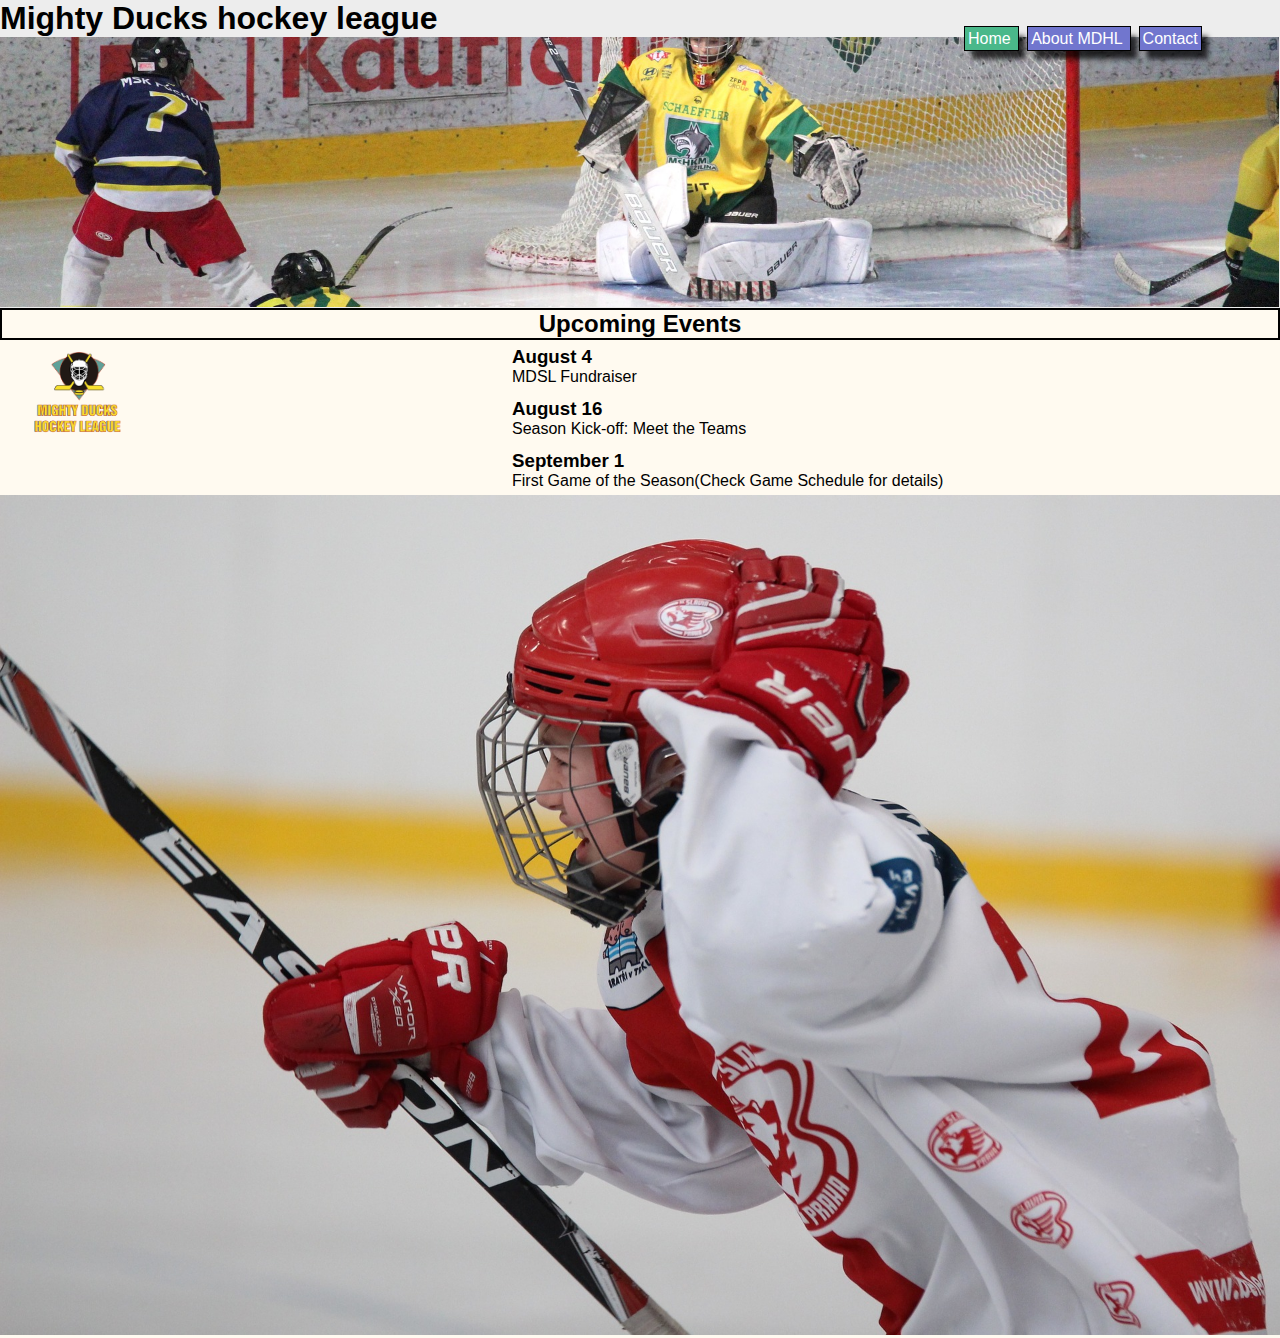
==== index.html @ 03b94174 "Alineacion en el centro de contacto" ====
<!DOCTYPE html>
<html lang="en">
<head>
    <meta charset="UTF-8">
    <meta http-equiv="X-UA-Compatible" content="IE=edge">
    <meta name="viewport" content="width=device-width, initial-scale=1.0">
    <link rel="stylesheet" href="style.css">
    <link rel="shortcut icon" href="favicon.ico" type="image/x-icon">
    <title>Hockey League</title>
</head>
<body>
    <header>
    <h1 id="titulo">Mighty Ducks hockey league</h1>
    </header>
    <div class="portada">
        
        <nav >
            <a class="active" href="#">Home </a>
            <a class="item" href="./AboutMDHL.html">About MDHL </a>
            <a class="item" href="./Contact.html" >Contact</a>
            
        </nav>
        <img src="./assets/design2_image1.jpg" alt="">
    </div>
    
    <main>
            <article class="articulos">
                <h2 class="lugar">Upcoming Events</h2>
                
                <img src="./assets/Logo_Mighty_ducks-01.png"  alt="Logo de mighty ducks" class="logo">
                <section class="tarjeta1">
                    <h3 class="fecha">August 4</h3>
                    <p>MDSL Fundraiser</p>
                </section>
                <section class="tarjeta1">
                    <h3 class="fecha">August 16</h3>
                    <p>Season Kick-off: Meet the Teams</p>
                </section>
                <section class="tarjeta1">
                    <h3 class="fecha">September 1</h3>
                    <p>First Game of the Season(Check Game Schedule for details)</p>
                </section>
                <img  class="imagenes" src="./assets/hockey_1.jpg" alt="Foto de chico jugando hockey" >
            </article>
    </main>





</body>
</html>
---- style.css ----
*{
    margin: 0;
    padding: 0;
    box-sizing: border-box;
    font-family: Arial, Helvetica, sans-serif;
    }

body{
    background-color: #ededed;
}
.portada{
    position: relative;
    
}
div>img {
    width: 100%;
    background-repeat: no-repeat;
    object-fit: cover;
    height: 30vh;
    margin-bottom: -3px;
    margin-left: -1px;
    
}
nav{
    position: absolute;
    top: -7px;
    left: 75%;


}
nav>a{
    padding: 3px;
}
nav>a:hover{
    background-color: rgb(74, 184, 138);
}
.item{

    background-color: rgb(113, 118, 206);
    margin: 4px;
    border: 1px solid black;
    text-decoration: none;
    color: white;
    -webkit-box-shadow: 7px 9px 5px -1px rgba(0,0,0,0.75);
-moz-box-shadow: 7px 9px 5px -1px rgba(0,0,0,0.75);
box-shadow: 7px 9px 5px -1px rgba(0,0,0,0.75);
}
.active{
    background-color: rgb(74, 184, 138);
    margin: 4px;
    border: 1px solid black;
    text-decoration: none;
    color: white;
    -webkit-box-shadow: 7px 9px 5px -1px rgba(0,0,0,0.75);
-moz-box-shadow: 7px 9px 5px -1px rgba(0,0,0,0.75);
box-shadow: 7px 9px 5px -1px rgba(0,0,0,0.75);
}


.articulos{
    position: relative;
    background-color: floralwhite;
    text-align: center;
    margin: -1;

}
.lugar{
    border: 2px solid black;
    margin-top: 0px;
    text-align: center;
}
.logo{

    display: inline-block;
    position: absolute;
    right: 90%;
    width: 100px;

}
.tarjeta{
    position: relative;
    display: inline-block;
    margin: 6px;
    text-align: start;
    padding-left: 7rem;
    width: 70%;

}
.fecha{
    margin: 0px;
}
.imagenes{
    object-fit: cover;
    height: 70%;
    width: 100%;
    margin: -1px;

}
.contactame{
    display: inline-block;
    margin: 2rem;
    
    width: 70%;

}

.tarjeta1{
    position: relative;
    display: inline-block;
    margin: 6px;
    text-align: start;
    padding-left: 20rem;
    width: 70vw;

}
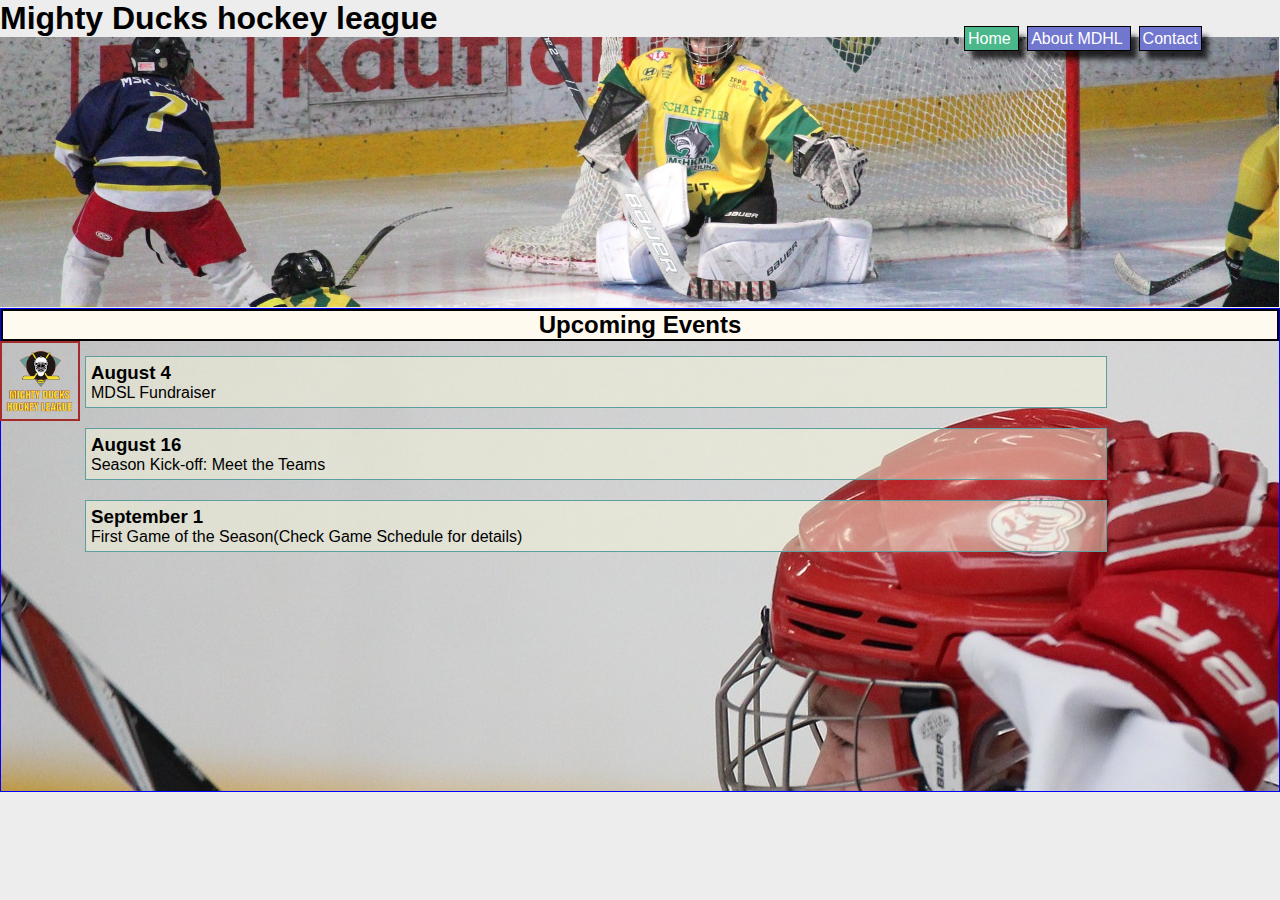
==== commit e83eb2cb: "cambio a flex-box" ====
--- a/index.html
+++ b/index.html
@@ -1,33 +1,36 @@
 <!DOCTYPE html>
 <html lang="en">
+
 <head>
     <meta charset="UTF-8">
     <meta http-equiv="X-UA-Compatible" content="IE=edge">
     <meta name="viewport" content="width=device-width, initial-scale=1.0">
     <link rel="stylesheet" href="style.css">
-    <link rel="shortcut icon" href="favicon.ico" type="image/x-icon">
+    <link rel="shortcut icon" href="./assets/favicon.ico" type="image/x-icon">
     <title>Hockey League</title>
 </head>
+
 <body>
     <header>
-    <h1 id="titulo">Mighty Ducks hockey league</h1>
+        <h1 id="titulo">Mighty Ducks hockey league</h1>
     </header>
     <div class="portada">
-        
-        <nav >
+
+        <nav>
             <a class="active" href="#">Home </a>
             <a class="item" href="./AboutMDHL.html">About MDHL </a>
-            <a class="item" href="./Contact.html" >Contact</a>
-            
+            <a class="item" href="./Contact.html">Contact</a>
+
         </nav>
         <img src="./assets/design2_image1.jpg" alt="">
     </div>
-    
+
     <main>
-            <article class="articulos">
-                <h2 class="lugar">Upcoming Events</h2>
-                
-                <img src="./assets/Logo_Mighty_ducks-01.png"  alt="Logo de mighty ducks" class="logo">
+        <article class="articulos">
+            <h2 class="lugar">Upcoming Events</h2>
+            <div class="contenedor">
+                <img src="./assets/Logo_Mighty_ducks-01.png" alt="Logo de mighty ducks" class="logo">
+                <div class="mastercard">
                 <section class="tarjeta1">
                     <h3 class="fecha">August 4</h3>
                     <p>MDSL Fundraiser</p>
@@ -40,8 +43,10 @@
                     <h3 class="fecha">September 1</h3>
                     <p>First Game of the Season(Check Game Schedule for details)</p>
                 </section>
-                <img  class="imagenes" src="./assets/hockey_1.jpg" alt="Foto de chico jugando hockey" >
-            </article>
+                </div>
+            </div>
+            
+        </article>
     </main>
 
 
@@ -49,4 +54,5 @@
 
 
 </body>
+
 </html>--- a/style.css
+++ b/style.css
@@ -34,6 +34,8 @@
 nav>a:hover{
     background-color: rgb(74, 184, 138);
 }
+
+
 .item{
 
     background-color: rgb(113, 118, 206);
@@ -58,33 +60,35 @@
 
 
 .articulos{
-    position: relative;
+    display: flex;
     background-color: floralwhite;
-    text-align: center;
-    margin: -1;
+    border: 1px solid blue;
+    flex-wrap: wrap;
+    flex-direction: column;
 
 }
 .lugar{
+    justify-content: flex-start;
+    align-items: center;
     border: 2px solid black;
-    margin-top: 0px;
+    margin-top: 0px; 
+    height: min-content ;
+    width: 100%;
     text-align: center;
 }
 .logo{
+    border: 2px solid brown;
+    width: 5rem;
+    height: 5rem;
+}
 
-    display: inline-block;
-    position: absolute;
-    right: 90%;
-    width: 100px;
-
-}
-.tarjeta{
-    position: relative;
-    display: inline-block;
-    margin: 6px;
-    text-align: start;
-    padding-left: 7rem;
-    width: 70%;
-
+.contenedor{
+    display: flex ;
+    width: 100%;
+    background-image: url("./assets/hockey_1.jpg");
+    object-fit: contain;
+    height: 50vh;
+    
 }
 .fecha{
     margin: 0px;
@@ -97,19 +101,26 @@
 
 }
 .contactame{
-    display: inline-block;
-    margin: 2rem;
-    
-    width: 70%;
+    display: flex;
+    justify-content: space-around;
+    align-self: center;
+    margin-left: 1rem;
 
 }
 
 .tarjeta1{
-    position: relative;
-    display: inline-block;
-    margin: 6px;
-    text-align: start;
-    padding-left: 20rem;
-    width: 70vw;
+    
+    margin: 10px 0px;
+    border: 1px solid cadetblue;
+    padding: 5px;
+    background-color: rgba(245, 245, 220, 0.505);
+
 
 }
+
+.mastercard{
+    display: flex;
+    flex-direction: column;
+    width: 80%;
+    margin: 5px;
+}
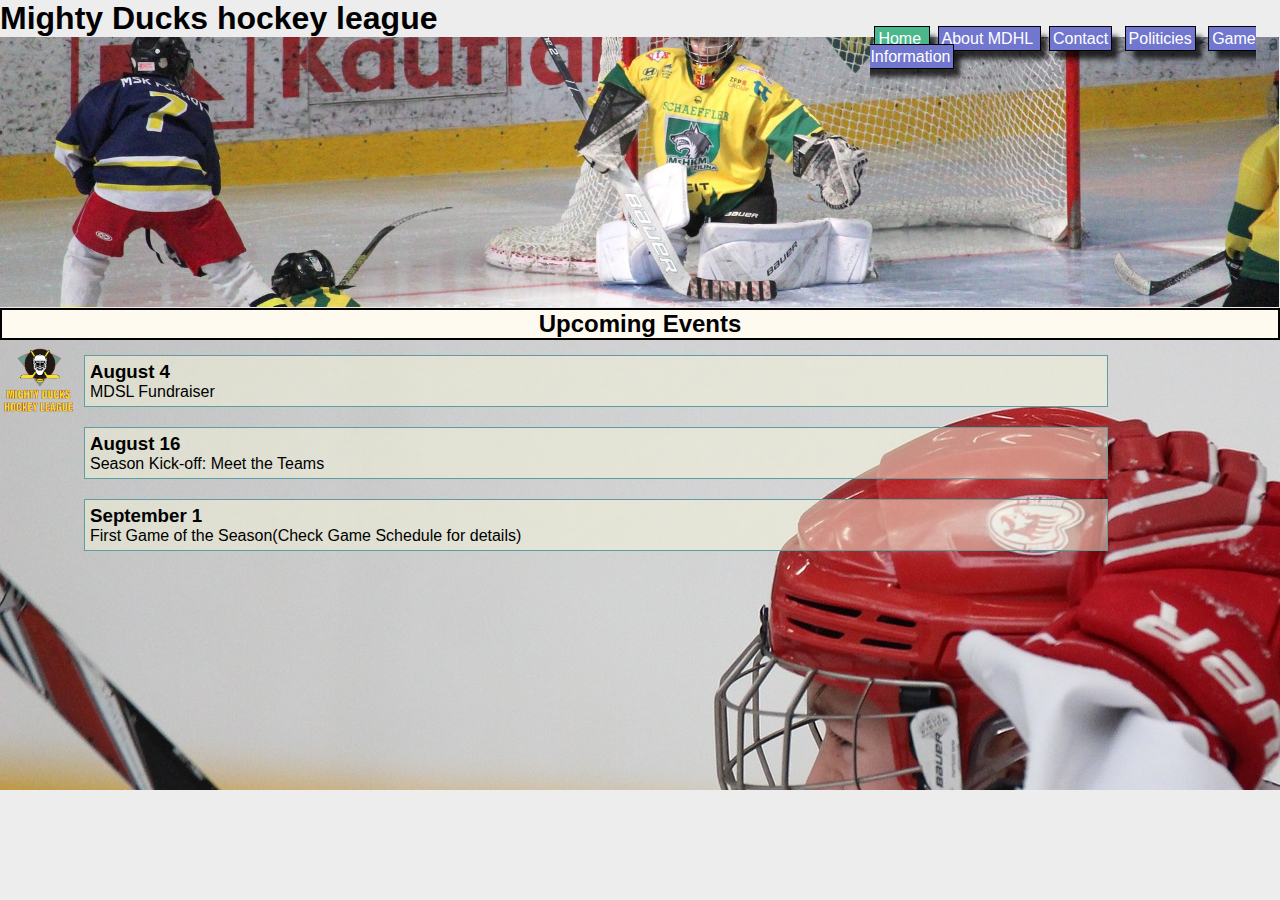
==== commit aec4f2b1: "Nuevos Archivos GamerInformation,Politicies" ====
--- a/index.html
+++ b/index.html
@@ -20,6 +20,8 @@
             <a class="active" href="#">Home </a>
             <a class="item" href="./AboutMDHL.html">About MDHL </a>
             <a class="item" href="./Contact.html">Contact</a>
+            <a class="item" href="./Politicies.html">Politicies</a>
+            <a class="item" href="./GameInformation.html">Game Information</a>
 
         </nav>
         <img src="./assets/design2_image1.jpg" alt="">
--- a/style.css
+++ b/style.css
@@ -24,7 +24,7 @@
 nav{
     position: absolute;
     top: -7px;
-    left: 75%;
+    left: 68%;
 
 
 }
@@ -62,7 +62,6 @@
 .articulos{
     display: flex;
     background-color: floralwhite;
-    border: 1px solid blue;
     flex-wrap: wrap;
     flex-direction: column;
 
@@ -77,7 +76,7 @@
     text-align: center;
 }
 .logo{
-    border: 2px solid brown;
+    
     width: 5rem;
     height: 5rem;
 }
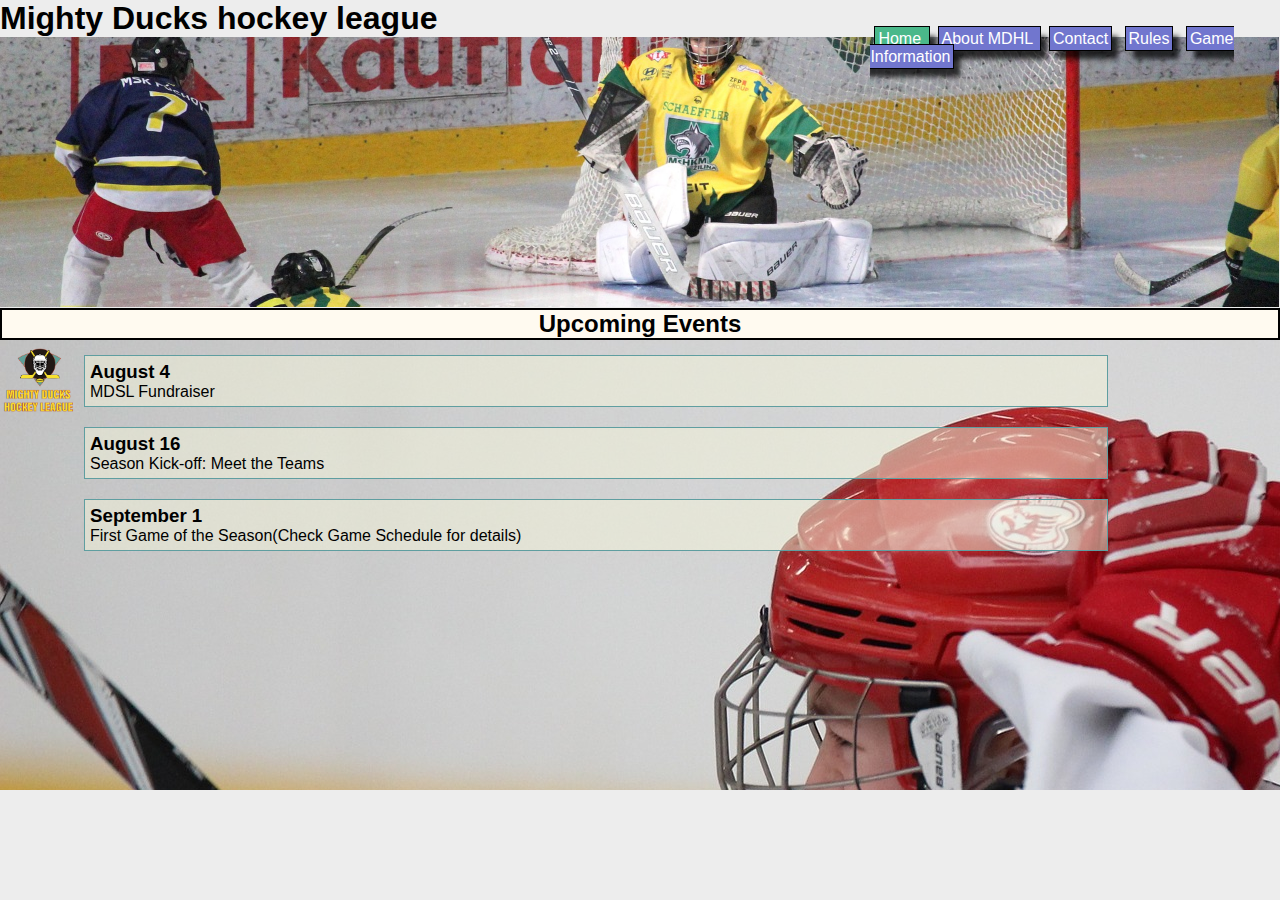
==== commit e173ed59: "cambio de Nombre de Archivos" ====
--- a/index.html
+++ b/index.html
@@ -20,7 +20,7 @@
             <a class="active" href="#">Home </a>
             <a class="item" href="./AboutMDHL.html">About MDHL </a>
             <a class="item" href="./Contact.html">Contact</a>
-            <a class="item" href="./Politicies.html">Politicies</a>
+            <a class="item" href="./Rules.html">Rules</a>
             <a class="item" href="./GameInformation.html">Game Information</a>
 
         </nav>
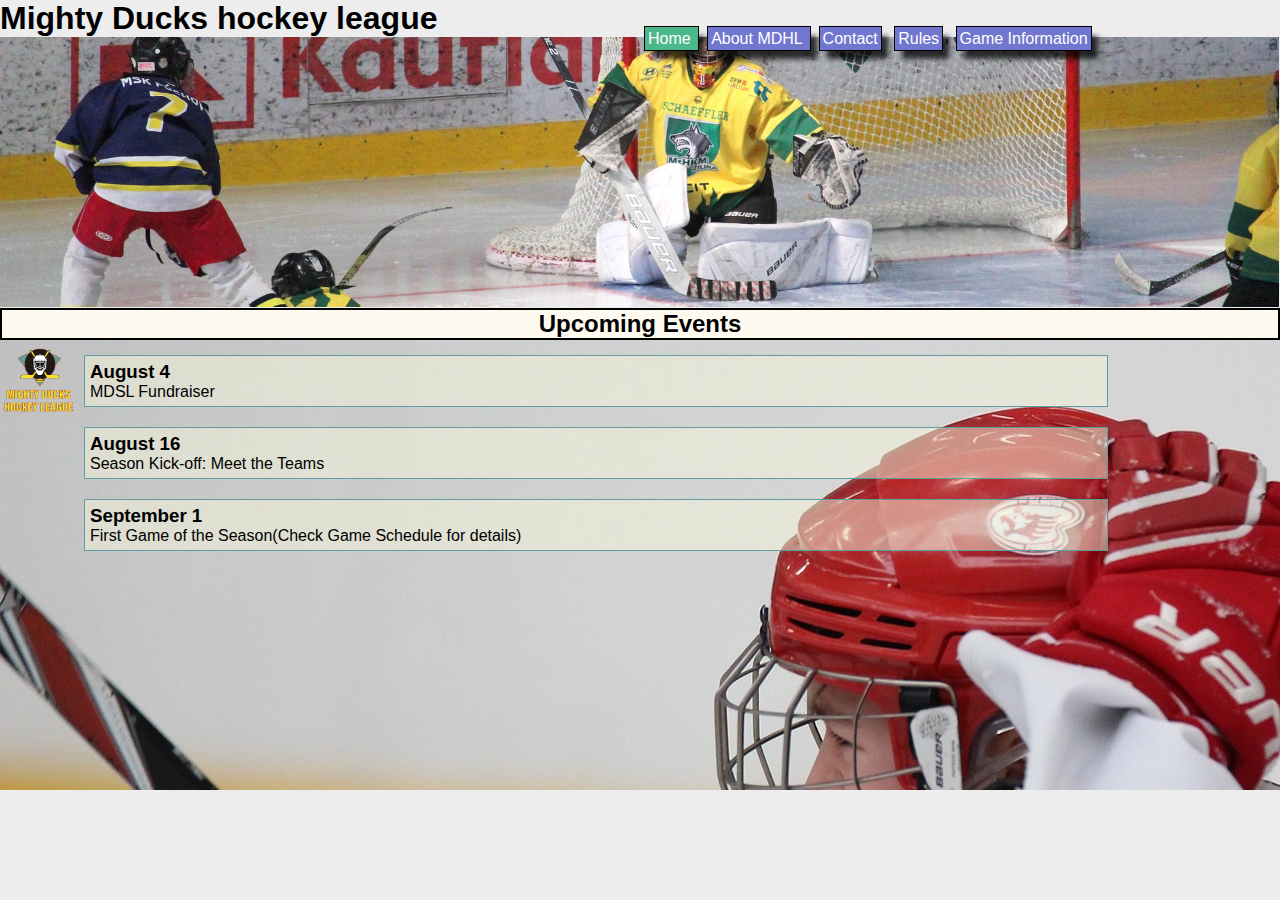
==== commit e94f53ed: "arreglos de Main y Header y agregado de registration y show_data" ====
--- a/index.html
+++ b/index.html
@@ -13,19 +13,19 @@
 <body>
     <header>
         <h1 id="titulo">Mighty Ducks hockey league</h1>
+        <div class="portada">
+    
+            <nav>
+                <a class="active" href="#">Home </a>
+                <a class="item" href="./AboutMDHL.html">About MDHL </a>
+                <a class="item" href="./Contact.html">Contact</a>
+                <a class="item" href="./Rules.html">Rules</a>
+                <a class="item" href="./GameInformation.html">Game Information</a>
+    
+            </nav>
+            <img src="./assets/design2_image1.jpg" alt="">
+        </div>
     </header>
-    <div class="portada">
-
-        <nav>
-            <a class="active" href="#">Home </a>
-            <a class="item" href="./AboutMDHL.html">About MDHL </a>
-            <a class="item" href="./Contact.html">Contact</a>
-            <a class="item" href="./Rules.html">Rules</a>
-            <a class="item" href="./GameInformation.html">Game Information</a>
-
-        </nav>
-        <img src="./assets/design2_image1.jpg" alt="">
-    </div>
 
     <main>
         <article class="articulos">
--- a/style.css
+++ b/style.css
@@ -24,7 +24,7 @@
 nav{
     position: absolute;
     top: -7px;
-    left: 68%;
+    left: 50%;
 
 
 }
@@ -123,3 +123,35 @@
     width: 80%;
     margin: 5px;
 }
+
+.conteinerRules{
+    display: flex;
+    border: 1px solid black;
+    justify-content: center;
+    justify-self: center;
+}
+
+th{
+    background-color: burlywood;
+    color: black;
+    
+}
+table{
+    background-color: blanchedalmond;
+    padding: 3px;
+}
+
+.titulo{
+    padding: 30px;
+    text-align: center;
+}
+
+.listaDePoliticas{
+    display: flex;
+    flex-direction: column;
+    text-align: center;
+    border: 3px solid red;
+    height: 50vh;
+    
+    
+}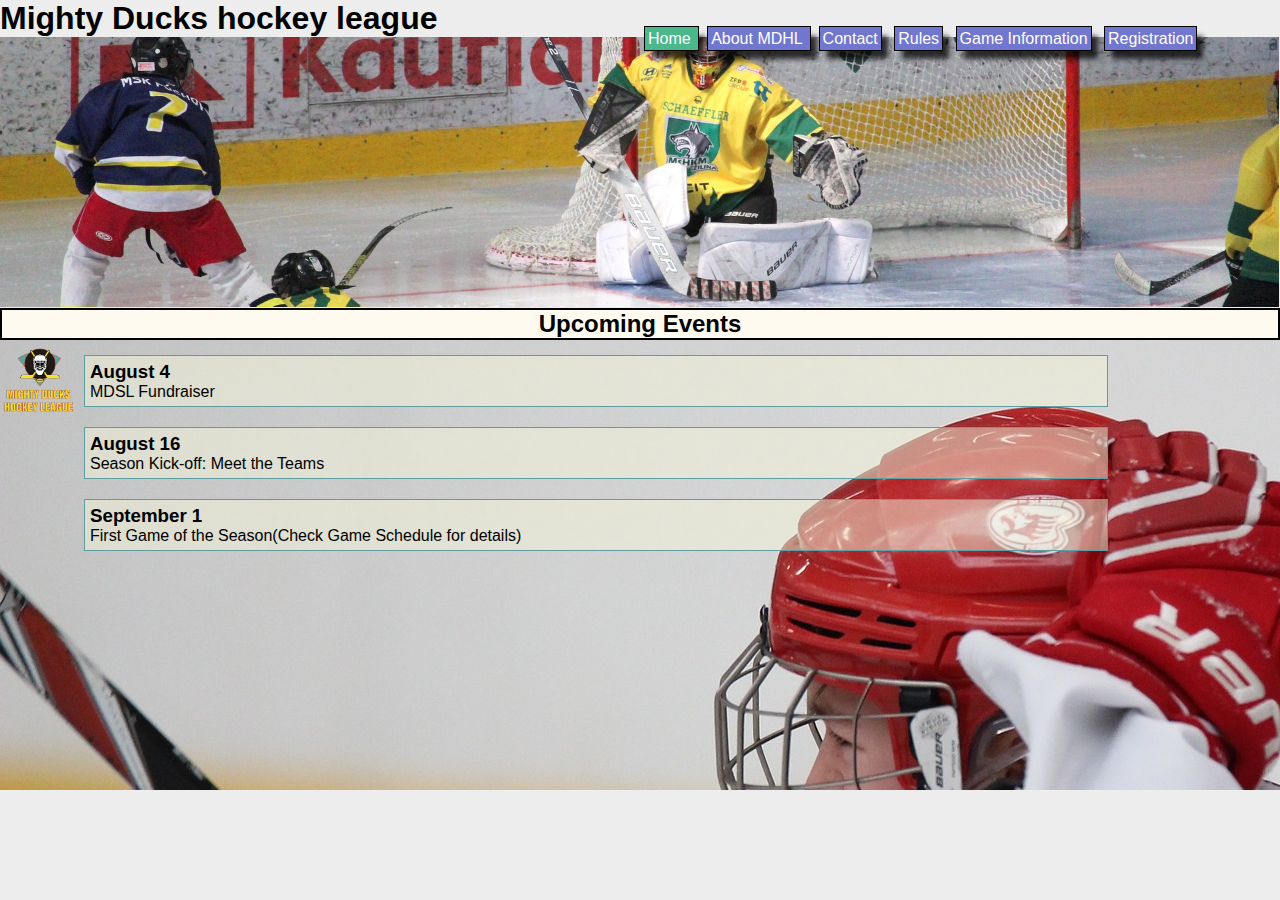
==== commit e9a1df6c: "creacion de las Rutas" ====
--- a/index.html
+++ b/index.html
@@ -21,6 +21,7 @@
                 <a class="item" href="./Contact.html">Contact</a>
                 <a class="item" href="./Rules.html">Rules</a>
                 <a class="item" href="./GameInformation.html">Game Information</a>
+                <a class="item" href="./registration.html">Registration</a>
     
             </nav>
             <img src="./assets/design2_image1.jpg" alt="">
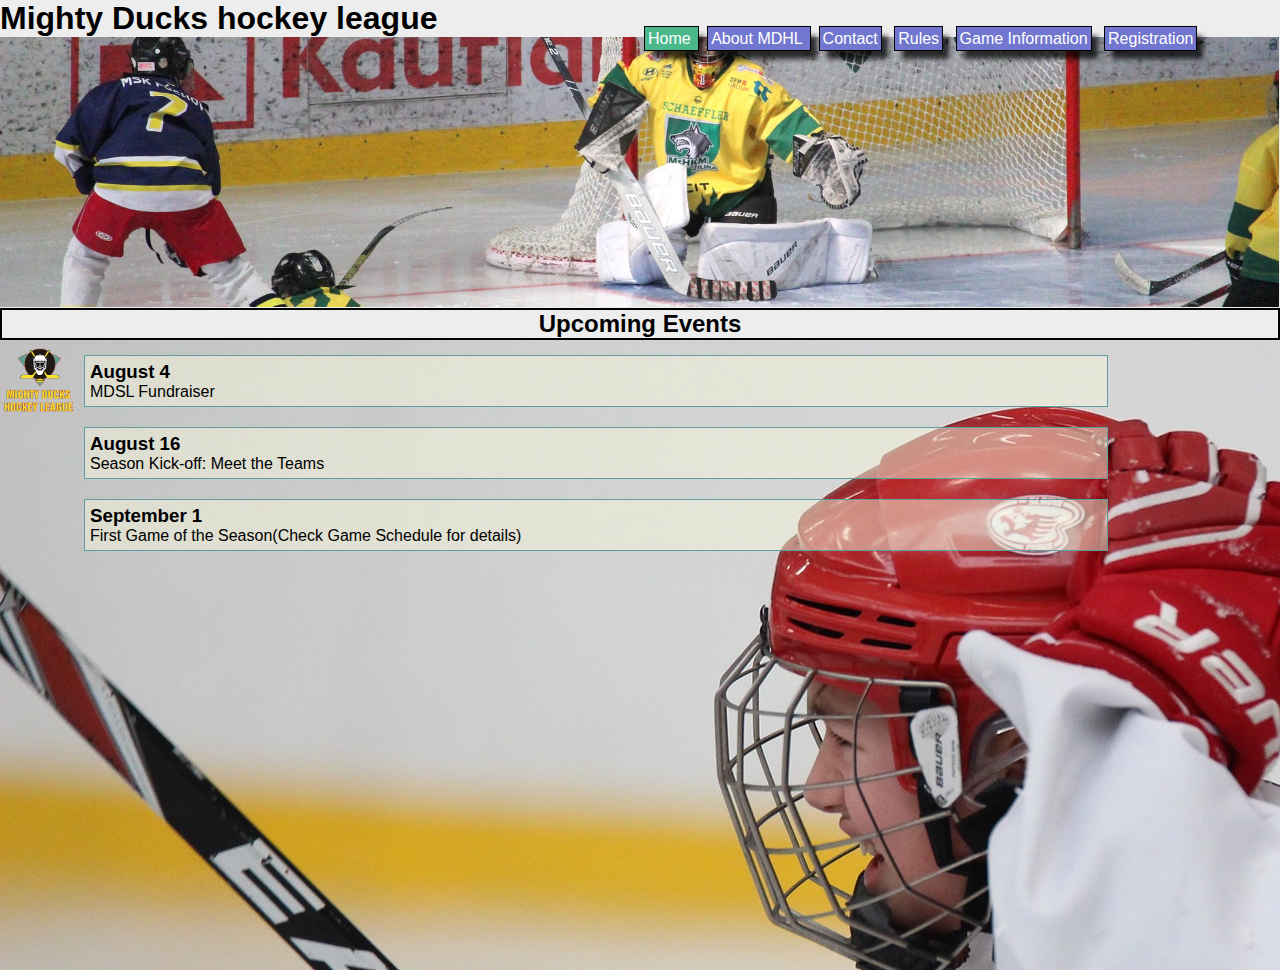
==== commit 6f5d7253: "Agregacion de los mapas a Game Information" ====
--- a/index.html
+++ b/index.html
@@ -50,6 +50,7 @@
             </div>
             
         </article>
+        
     </main>
 
 
--- a/style.css
+++ b/style.css
@@ -64,6 +64,7 @@
     background-color: floralwhite;
     flex-wrap: wrap;
     flex-direction: column;
+    
 
 }
 .lugar{
@@ -74,6 +75,7 @@
     height: min-content ;
     width: 100%;
     text-align: center;
+    background-color: #ededed;
 }
 .logo{
     
@@ -86,7 +88,7 @@
     width: 100%;
     background-image: url("./assets/hockey_1.jpg");
     object-fit: contain;
-    height: 50vh;
+    height: 70vh;
     
 }
 .fecha{
@@ -129,6 +131,7 @@
     border: 1px solid black;
     justify-content: center;
     justify-self: center;
+
 }
 
 th{
@@ -154,4 +157,95 @@
     height: 50vh;
     
     
+}
+
+form{
+    border: 1px solid cadetblue;
+    background-color: rgba(245, 245, 220, 0.505);
+    display: flex;
+    align-self: center;
+    margin: 40px;
+    margin-top: 10px;
+    padding: 10%;
+    flex-direction: column;
+    align-content: space-between;
+
+
+}
+
+
+.contenedorRegistro{
+    display: flex ;
+    width: 100%;
+    background-image: url("./assets/hockey_1.jpg");
+    object-fit: contain;
+    height: 90vh;
+    flex-direction: column;
+}
+
+fieldset{
+    margin: 5px;
+    padding: 9px;
+    
+}
+
+
+.gradoGenero{
+    display: flex;
+    flex-direction: row;
+    
+}
+
+iframe{
+    width:497px;
+    height:246px; 
+    border:0px;
+    border-radius: 1rem;
+}
+
+#mapas{
+    background-color: blanchedalmond;
+    height: 60vh;
+    display: flex;
+    flex-wrap: wrap;
+    gap: 1rem;
+    justify-content: center;
+
+}
+main>section>article{
+    border: 2px solid peru;
+    width: 500px;
+    height: 250px;
+    border-radius: 1rem;
+    display: flex;
+
+
+    
+}
+main>section>article>h3{
+    display: flex;
+    
+    align-items: center;
+    gap: 1rem;
+}
+
+main>section>h2{
+    justify-content: flex-start;
+    align-items: center;
+    border: 2px solid black;
+    margin-top: 0px; 
+    height: min-content ;
+    width: 100%;
+    text-align: center;
+    background-color: #ededed;
+}
+
+.contenedorContactame{
+    display: flex ;
+    width: 100%;
+    background-image: url("./assets/hockey_1.jpg");
+    object-fit: contain;
+    height: 70vh;
+    flex-direction: column;
+    
 }